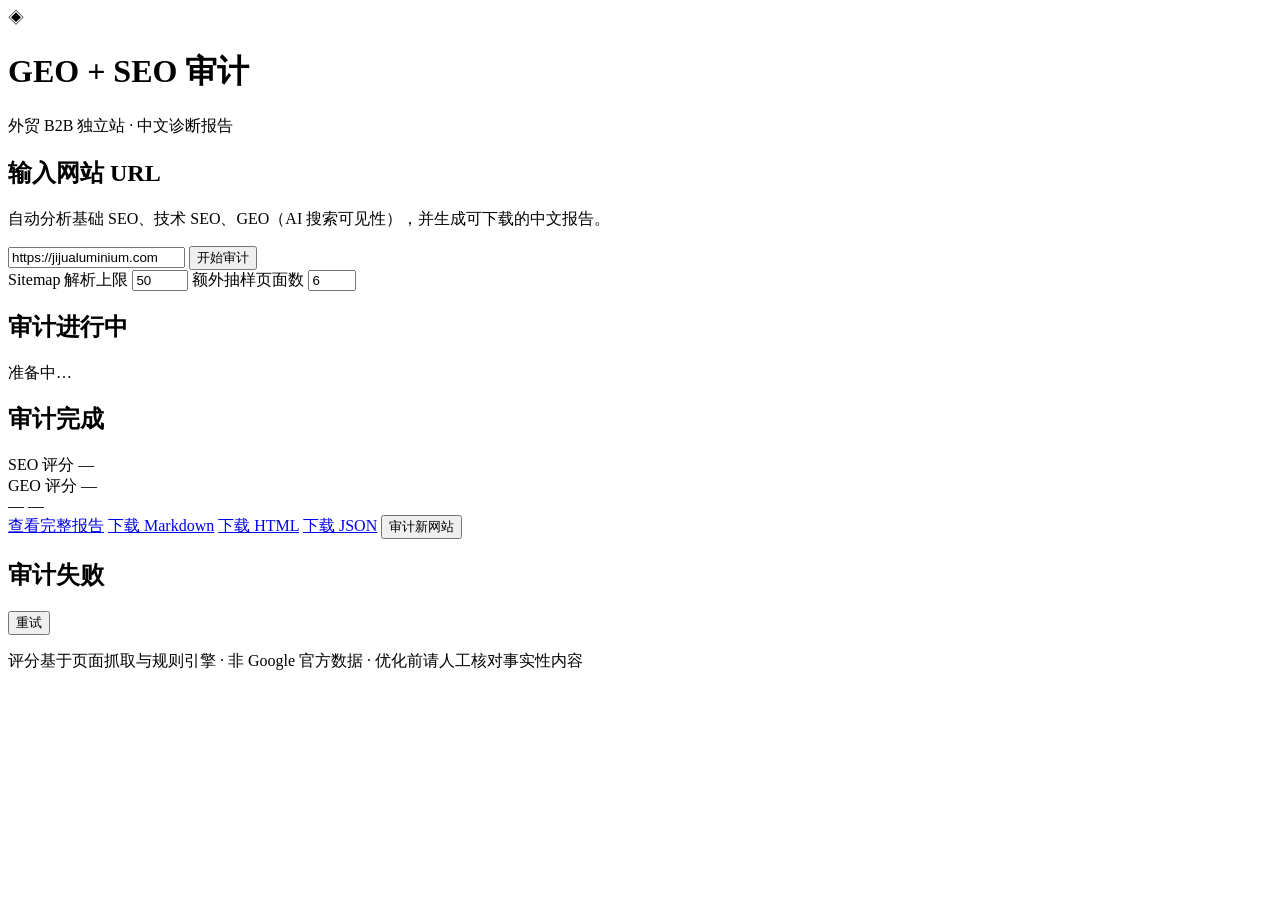
==== geo-audit-tool/web/static/index.html @ ac1568af "Initial commit: GEO+SEO audit tool with Chinese Web UI Add geo-audit-tool (CLI + FastAPI web app) an" ====
<!DOCTYPE html>
<html lang="zh-CN">
<head>
  <meta charset="utf-8">
  <meta name="viewport" content="width=device-width, initial-scale=1">
  <title>GEO + SEO 审计工具</title>
  <link rel="preconnect" href="https://fonts.googleapis.com">
  <link rel="stylesheet" href="/static/style.css">
</head>
<body>
  <div class="bg-grid"></div>
  <header class="site-header">
    <div class="logo">
      <span class="logo-icon">◈</span>
      <div>
        <h1>GEO + SEO 审计</h1>
        <p>外贸 B2B 独立站 · 中文诊断报告</p>
      </div>
    </div>
  </header>

  <main class="container">
    <section class="card card-form" id="form-section">
      <h2>输入网站 URL</h2>
      <p class="hint">自动分析基础 SEO、技术 SEO、GEO（AI 搜索可见性），并生成可下载的中文报告。</p>
      <form id="audit-form">
        <div class="url-row">
          <input
            type="url"
            id="url"
            name="url"
            placeholder="https://your-site.com"
            required
            autocomplete="url"
            value="https://jijualuminium.com"
          >
          <button type="submit" id="btn-submit" class="btn-primary">
            开始审计
          </button>
        </div>
        <div class="options">
          <label>
            Sitemap 解析上限
            <input type="number" id="max_pages" value="50" min="10" max="100">
          </label>
          <label>
            额外抽样页面数
            <input type="number" id="samples" value="6" min="2" max="15">
          </label>
        </div>
      </form>
    </section>

    <section class="card card-progress hidden" id="progress-section">
      <h2>审计进行中</h2>
      <p class="progress-url" id="progress-url"></p>
      <div class="progress-bar-wrap">
        <div class="progress-bar" id="progress-bar" style="width: 0%"></div>
      </div>
      <p class="progress-msg" id="progress-msg">准备中…</p>
      <ul class="log-list" id="log-list"></ul>
    </section>

    <section class="card card-result hidden" id="result-section">
      <h2>审计完成</h2>
      <div class="score-row">
        <div class="score-card seo">
          <span class="score-label">SEO 评分</span>
          <span class="score-value" id="score-seo">—</span>
          <span class="score-rating" id="rating-seo"></span>
        </div>
        <div class="score-card geo">
          <span class="score-label">GEO 评分</span>
          <span class="score-value" id="score-geo">—</span>
          <span class="score-rating" id="rating-geo"></span>
        </div>
      </div>
      <div class="meta-row">
        <span id="meta-issues">—</span>
        <span id="meta-pages">—</span>
      </div>
      <div class="sub-scores" id="sub-scores"></div>
      <div class="actions">
        <a class="btn-primary" id="btn-view" href="#" target="_blank">查看完整报告</a>
        <a class="btn-secondary" id="btn-md" href="#">下载 Markdown</a>
        <a class="btn-secondary" id="btn-html" href="#">下载 HTML</a>
        <a class="btn-secondary" id="btn-json" href="#">下载 JSON</a>
        <button type="button" class="btn-ghost" id="btn-new">审计新网站</button>
      </div>
    </section>

    <section class="card card-error hidden" id="error-section">
      <h2>审计失败</h2>
      <p class="error-text" id="error-text"></p>
      <button type="button" class="btn-primary" id="btn-retry">重试</button>
    </section>
  </main>

  <footer class="site-footer">
    <p>评分基于页面抓取与规则引擎 · 非 Google 官方数据 · 优化前请人工核对事实性内容</p>
  </footer>

  <script src="/static/app.js"></script>
</body>
</html>
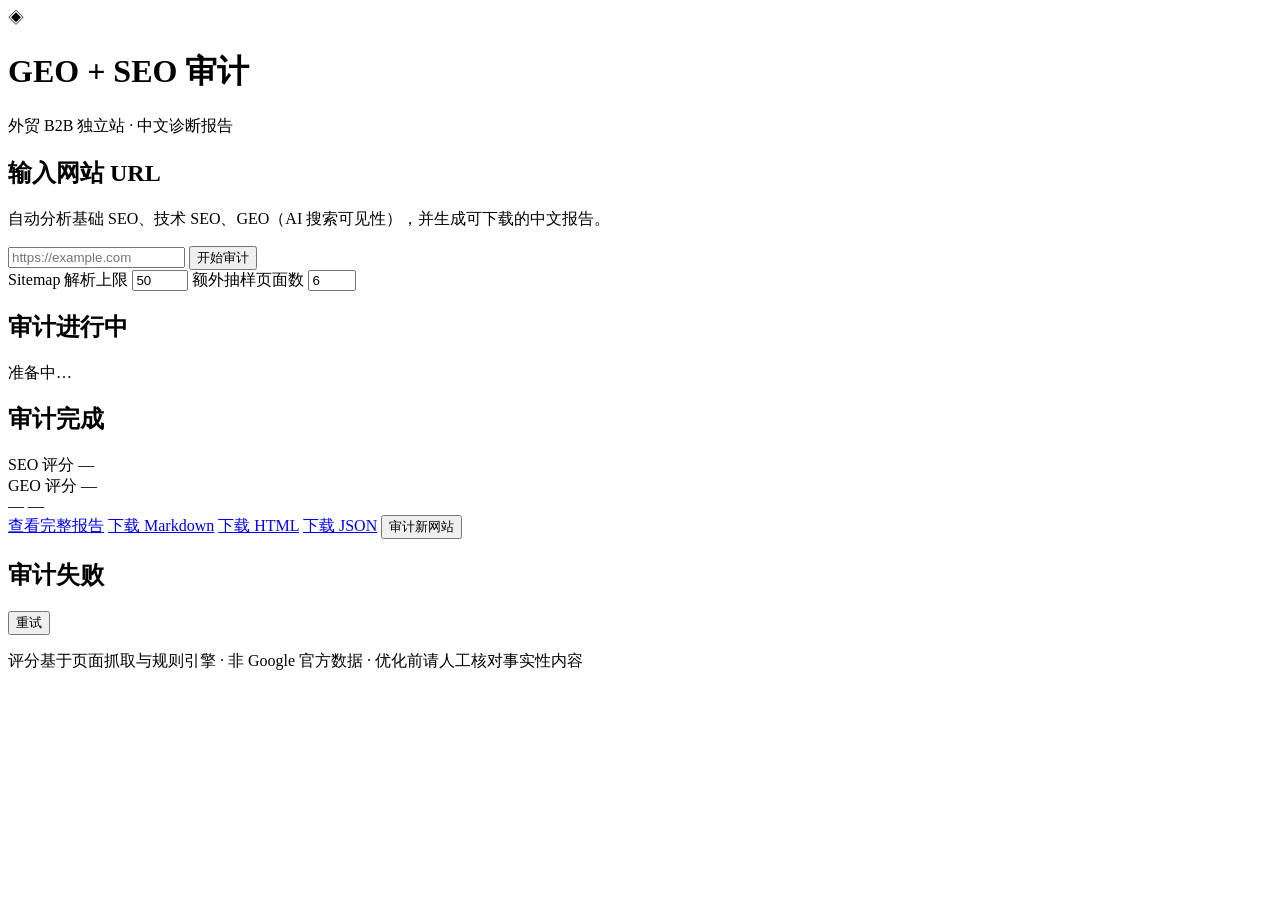
==== commit 0c3754b4: "Remove jijualuminium sample site from repository Drop example audit deliverables and update docs/def" ====
--- a/geo-audit-tool/web/static/index.html
+++ b/geo-audit-tool/web/static/index.html
@@ -29,10 +29,9 @@
             type="url"
             id="url"
             name="url"
-            placeholder="https://your-site.com"
+            placeholder="https://example.com"
             required
             autocomplete="url"
-            value="https://jijualuminium.com"
           >
           <button type="submit" id="btn-submit" class="btn-primary">
             开始审计
